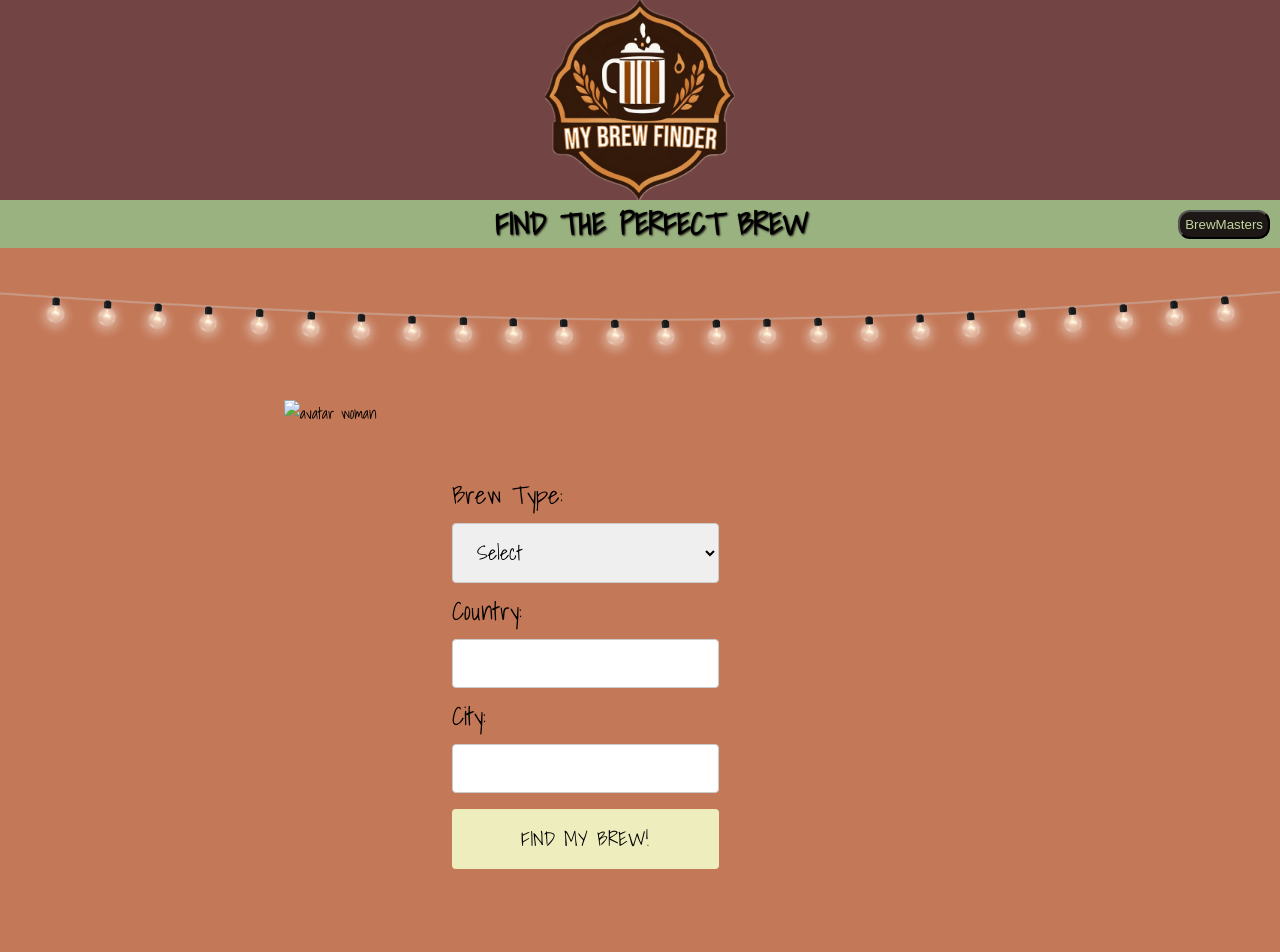
==== index.html @ bdcadaa5 "changing file name" ====
<!DOCTYPE html>
<html lang="en">

<head>
  <meta charset="utf-8">
  <meta name="viewport" content="width=device-width, initial-scale=1">
  <title>Brew Finder</title>
  <link rel="icon" href="">
  <link href="./assets/css/form.css" rel="stylesheet">
  <link rel="icon" type="image/x-icon" href="./assets/images/IMG_2798.png" />
  <link href="https://fonts.googleapis.com/css2?family=Shadows+Into+Light&family=Zeyada&display=swap" rel="stylesheet">
  <script src="https://code.jquery.com/jquery-3.7.1.js"></script>
  <script src="https://code.jquery.com/ui/1.13.3/jquery-ui.js"></script>
</head>

<body>
  <header>
    <img src="./assets/images/logo.webp" alt="logo" class="logo">
    <!-- Mocal Button -->
    <button id="myBtn">BrewMasters</button>
    <!-- Modal -->
    <div id="myModal" class="modal">
      <div class="modal-content">
        <div class="modal-header">
          <span class="close">&times;</span>
          <h2>Meet the Creators!</h2>
        </div>
        <div class="modal-body">
          <div class="modal-profile">
            <p class="creators">Justin Herrera</p>
            <a href="https://github.com/Justino11247">Github</a>
            <a href="mailto:herrerajustin11@gmail.com?subject=Justin, you're the best!">Email</a>
            <p>Preferred Brew: Beer</p>
            <p>Bucket List Brew Location: Tokyo, Japan</p>
          </div>
          <div class="modal-profile">
            <p class="creators">Renz Carl Supnet</p>
            <a href="https://github.com/renzsupnet">Github</a>
            <a href="mailto:jordan.gonzales17@hotmail.com?subject=Justin, you're the best!">Email</a>
            <p>Preferred Brew: </p>
            <p>Bucket List Brew Location: </p>
          </div>
          <div class="modal-profile">
            <p class="creators">Jordan Gonzales</p>
            <a href="https://github.com/JordanGWiz">Github</a>
            <a href="mailto:jordan.gonzales17@hotmail.com?subject=Jordan, you're the best!">Email</a>
            <p>Preferred Brew: </p>
            <p>Bucket List Brew Location: </p>
          </div>
          <div class="modal-profile">
            <p class="creators">Heather Weltzien</p>
            <a href="https://github.com/hweltzien">Github</a>
            <a href="mailto:hmweltzien@gmail.com?subject=Heather, you're the best!">Email</a>
            <p>Preferred Brew: </p>
            <p>Bucket List Brew Location: </p>
          </div>
        </div>
        <div class="modal-footer">
          <h3>Thank you for using our application!</h3>
        </div>
      </div>
    </div>
    <!-- <h1>My Brewfinder</h1> -->
    <h2>FIND THE PERFECT BREW</h2>
  </header>
  <section class="theme-img"></section>

  <div class="parent-container">
    <div> 
      
  
        <img class = "avatar-woman-image" src="../My-Brew-Finder/assets/images/sapiens_1.webp" alt="avatar woman">
      
    </div>

    <div class="form">
      
        <form id="search-form">
          <label for="brew-input">Brew Type:</label><br>
          <select id="brew-input">
            <option value="" disabled selected>Select</option>
            <option value="Coffee">Coffee</option>
            <option value="Beer">Beer</option>
          </select><br>
          <label>Country:</label><br>
          <input id="country-input"><br>
          <script src="assets/js/info.js"></script>
          <label for="city-input">City:</label><br>
          <input id="city-input">
          <input type="submit" value="FIND MY BREW!">         
        </form>
      
    </div>

  </div>


 



  <script src="./assets/js/form.js"></script>
  <script src="./assets/js/yelp.js"></script>
</body>

</html>
---- assets/css/form.css ----
:root {
  --burnt-brown: #734444;
  --terracotta: #c37857;
  --lime: #eeedbe;
  --plant-green: #99b27f;
  --white: #fcfefe;
  --black: #1d1716;
  --matcha: #c3d69f;
}

* {
  /* box-sizing: border-box; */
  padding: 0;
  margin: 0;
  
}

header {
  background-color: #734444;
  color: white;
  text-shadow: 1px 1px 2px var(--black);
  /* text-align: center; */
  width: 100%;
  height: 200px;
  /* margin: 0;
 padding: 0; */



}

.logo {
  height: 200px;
  display: block;
  margin-left: auto;
  margin-right: auto;

}

/* section {
  background-color: #734444;
} */
h1 {
  font-size: 40px;
}

h2 {
  background-color: #99b27f;
  font-size: 30px;
  color: black;
  text-align: center;
  padding-left: 135px;
}

.theme-img {
  height: 200px; 
  width: 100%;
  background-image: url("../images/Single_tungsten.png");
  background-size:cover;
  background-position: center;
  background-repeat:no-repeat;



}

label {
  font-size: 25px;
}

body {
  
  font-family: "Shadows Into Light", cursive;
  font-weight: 400;
  font-style: normal;
  background-color: #c37857;

}

input {
  width: 57%;
  padding: 12px 20px;
  margin: 8px 0;
  display: inline-block;
  border: 1px solid #ccc;
  border-radius: 4px;
  box-sizing: border-box;
  font-size: 20px;
 
}
input[type=text],
select {
  width: 57%;
  padding: 12px 20px;
  margin: 8px 0;
  display: inline-block;
  border: 1px solid #ccc;
  border-radius: 4px;
  box-sizing: border-box;
  font-family: "Shadows Into Light", cursive;
  font-size: 20px;
}

input[type=submit] {
  width: 57%;
  background-color: #eeedbe;
  font-family: "Shadows Into Light", cursive;
  
  color: black;
  padding: 14px 20px;
  margin: 8px 0;
  border: none;
  border-radius: 4px;
  cursor: pointer;
  font-size: 20px;
}



input[type=submit]:hover {
  background-color: #c3d69f;
  ;
  font-family: "Shadows Into Light", cursive;
    color: black;

}



.parent-container {
  display: flex;
  justify-content: center;
  align-items: flex-start;
  flex-wrap: wrap;
  
}
form {
  padding: 75px;
}

.avatar-woman-image {
  width: 100%;
  padding: 0;

}

.ui-helper-hidden-accessible{
  display:none !important;
}
.ui-autocomplete {
  position: absolute;
  top: 100%;
  left: 0;
  z-index: 1000;
  float: left;
  display: none;
  min-width: 160px;
  padding: 4px 0;
  margin: 0 0 10px 25px;
  list-style: none;
  background-color: #ffffff;
  border-color: #ccc;
  border-color: rgba(0, 0, 0, 0.2);
  border-style: solid;
  border-width: 1px;
  -webkit-border-radius: 5px;
  -moz-border-radius: 5px;
  border-radius: 5px;
  -webkit-box-shadow: 0 5px 10px rgba(0, 0, 0, 0.2);
  -moz-box-shadow: 0 5px 10px rgba(0, 0, 0, 0.2);
  box-shadow: 0 5px 10px rgba(0, 0, 0, 0.2);
  -webkit-background-clip: padding-box;
  -moz-background-clip: padding;
  background-clip: padding-box;
  border-right-width: 2px;
  border-bottom-width: 2px;
}

.ui-menu-item > a.ui-corner-all {
  display: block;
  padding: 3px 15px;
  clear: both;
  font-weight: normal;
  line-height: 18px;
  color: #555555;
  white-space: nowrap;
  text-decoration: none;
}

.ui-state-hover, .ui-state-active {
  color: #ffffff;
  text-decoration: none;
  background-color: #0088cc;
  border-radius: 0px;
  -webkit-border-radius: 0px;
  -moz-border-radius: 0px;
  background-image: none;
}
#myBtn {
  float: right;  
  margin: 10px;     
  background-color: var(--black);
  color: var(--matcha);  
  padding: 5px;
  border-radius: 12px;
}


.modal {
  display: none;
  position: fixed;
  z-index: 1;
  left: 0;
  top: 0;
  width: 100%; 
  height: 100%;
  overflow: auto;
  background-color: rgb(0,0,0);
  background-color: rgba(0,0,0,0.4);
  -webkit-animation-name: fadeIn;
  -webkit-animation-duration: 0.6s;
  animation-name: fadeIn;
  animation-duration: 0.6s
}


.modal-content {
  font-size: 25px;
  text-shadow: none;
  position: fixed;
  bottom: 0;
  background-color: var(--terracotta);
  width: 100%;
  -webkit-animation-name: slideIn;
  -webkit-animation-duration: 0.4s;
  animation-name: slideIn;
  animation-duration: 0.4s
}


.creators {
  font-size: 35px;
}


.close {
  color: var(--black);
  float: right;
  font-size: 30px;
  font-weight: bold;
}


.close:hover,
.close:focus {
  color: #000;
  text-decoration: none;
  cursor: pointer;
}


.modal-header {
  font-size: 40px;
  padding: 2px 16px;
  background-color: var(--plant-green);
  color: var(--black);
}

.modal-profile {
  margin: 10px;
  padding: 10px;
  background-color: var(--burnt-brown);
  display: grid;
  grid-template-columns: repeat(2, 1fr);
  
}

.modal-body {
  color: var(--white);
  padding: 2px 16px;
}


a {
  color: var(--white);
}


.modal-footer {
  font-size: 20px;
  padding: 2px 16px;
  background-color: var(--plant-green);
  color: var(--black);
}


@-webkit-keyframes slideIn {
  from {bottom: -300px; opacity: 0}
  to {bottom: 0; opacity: 1}
}


@keyframes slideIn {
  from {bottom: -300px; opacity: 0}
  to {bottom: 0; opacity: 1}
}


@-webkit-keyframes fadeIn {
  from {opacity: 0}
  to {opacity: 1}
}


@keyframes fadeIn {
  from {opacity: 0}
  to {opacity: 1}
}
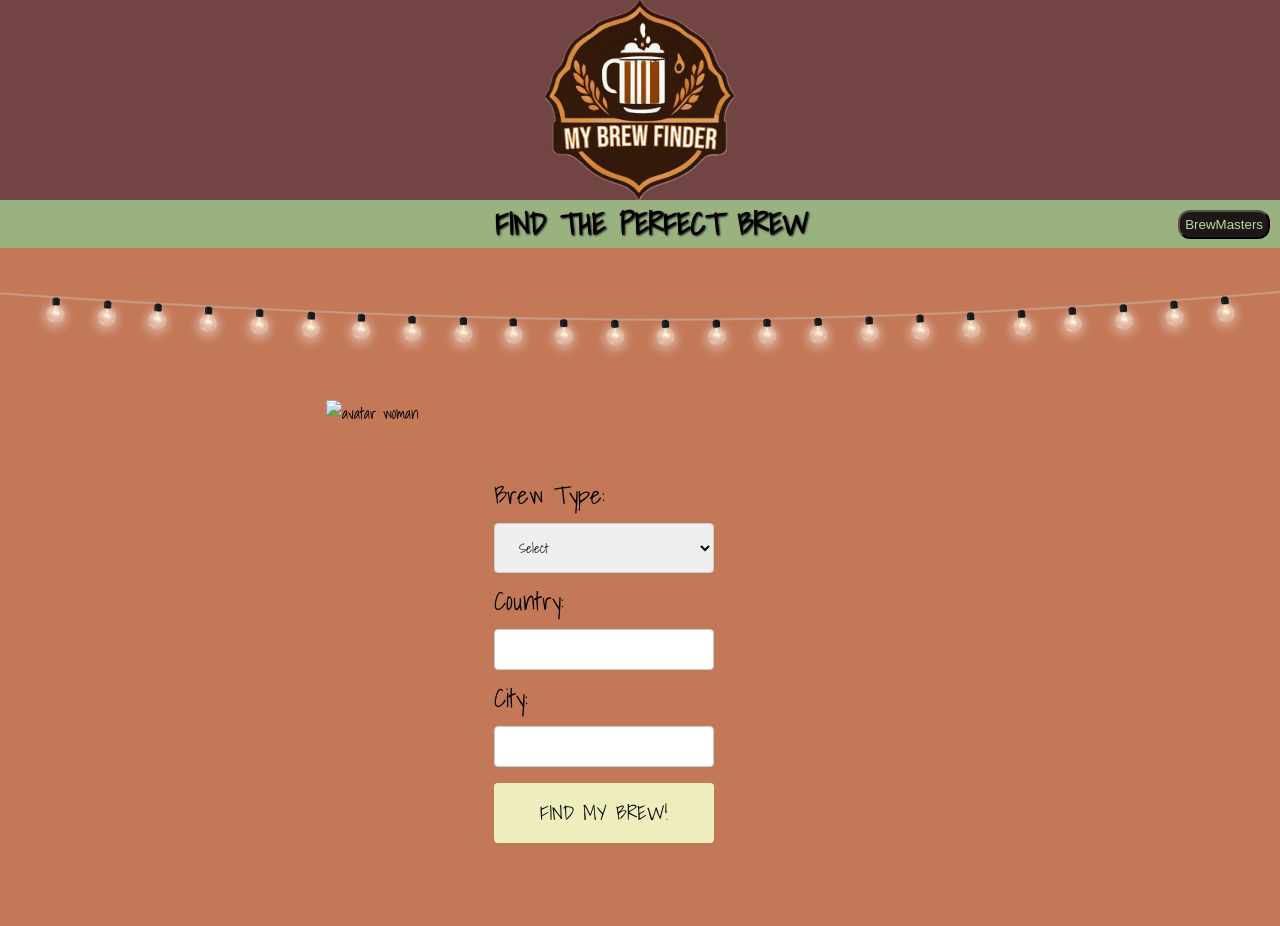
==== commit 70683ea8: "finalized modal content" ====
--- a/index.html
+++ b/index.html
@@ -27,32 +27,32 @@
         </div>
         <div class="modal-body">
           <div class="modal-profile">
-            <p class="creators">Justin Herrera</p>
-            <a href="https://github.com/Justino11247">Github</a>
-            <a href="mailto:herrerajustin11@gmail.com?subject=Justin, you're the best!">Email</a>
-            <p>Preferred Brew: Beer</p>
-            <p>Bucket List Brew Location: Tokyo, Japan</p>
+            <p class="creators modal-text">Justin Herrera</p>
+            <a href="https://github.com/Justino11247" class="modal-text">Github</a>
+            <a href="mailto:herrerajustin11@gmail.com?subject=Justin, you're the best!" >Email</a>
+            <p class="modal-text">Preferred Brew: Beer</p>
+            <p class="modal-text">Bucket List Brew Location: Berlin, Germany</p>
           </div>
           <div class="modal-profile">
-            <p class="creators">Renz Carl Supnet</p>
-            <a href="https://github.com/renzsupnet">Github</a>
-            <a href="mailto:jordan.gonzales17@hotmail.com?subject=Justin, you're the best!">Email</a>
-            <p>Preferred Brew: </p>
-            <p>Bucket List Brew Location: </p>
+            <p class="creators modal-text">Renz Carl Supnet</p>
+            <a href="https://github.com/renzsupnet" class="modal-text">Github</a>
+            <a href="mailto:http://rcbsupnet@gmail.com/?subject=Renz, you're the best!" >Email</a>
+            <p class="modal-text">Preferred Brew: Coffee</p>
+            <p class="modal-text">Bucket List Brew Location: Tokyo, Japan</p>
           </div>
           <div class="modal-profile">
-            <p class="creators">Jordan Gonzales</p>
-            <a href="https://github.com/JordanGWiz">Github</a>
-            <a href="mailto:jordan.gonzales17@hotmail.com?subject=Jordan, you're the best!">Email</a>
-            <p>Preferred Brew: </p>
-            <p>Bucket List Brew Location: </p>
+            <p class="creators modal-text">Jordan Gonzales</p>
+            <a href="https://github.com/JordanGWiz" class="modal-text">Github</a>
+            <a href="mailto:jordan.gonzales17@hotmail.com?subject=Jordan, you're the best!" >Email</a>
+            <p class="modal-text">Preferred Brew: Coffee</p>
+            <p class="modal-text">Bucket List Brew Location: Okinawa, Japan</p>
           </div>
           <div class="modal-profile">
-            <p class="creators">Heather Weltzien</p>
-            <a href="https://github.com/hweltzien">Github</a>
-            <a href="mailto:hmweltzien@gmail.com?subject=Heather, you're the best!">Email</a>
-            <p>Preferred Brew: </p>
-            <p>Bucket List Brew Location: </p>
+            <p class="creators modal-text">Heather Weltzien</p>
+            <a href="https://github.com/hweltzien" class="modal-text">Github</a>
+            <a href="mailto:hmweltzien@gmail.com?subject=Heather, you're the best!" >Email</a>
+            <p class="modal-text">Preferred Brew: Coffee</p>
+            <p class="modal-text">Bucket List Brew Location: Singapore </p>
           </div>
         </div>
         <div class="modal-footer">
--- a/assets/css/form.css
+++ b/assets/css/form.css
@@ -12,7 +12,6 @@
   /* box-sizing: border-box; */
   padding: 0;
   margin: 0;
-  
 }
 
 header {
@@ -85,7 +84,6 @@
   border: 1px solid #ccc;
   border-radius: 4px;
   box-sizing: border-box;
-  font-size: 20px;
  
 }
 input[type=text],
@@ -98,7 +96,6 @@
   border-radius: 4px;
   box-sizing: border-box;
   font-family: "Shadows Into Light", cursive;
-  font-size: 20px;
 }
 
 input[type=submit] {
@@ -267,19 +264,24 @@
 }
 
 .modal-profile {
-  margin: 10px;
-  padding: 10px;
   background-color: var(--burnt-brown);
-  display: grid;
-  grid-template-columns: repeat(2, 1fr);
+  flex: 0 49%;
+  height: 50%;
+  margin-bottom: 1%;
   
+}
+
+.modal-text {
+  padding-left: 50px;
 }
 
 .modal-body {
   color: var(--white);
-  padding: 2px 16px;
-}
-
+  padding: 10px;
+  display: flex;
+  flex-wrap: wrap;
+  justify-content: space-between;
+}
 
 a {
   color: var(--white);
